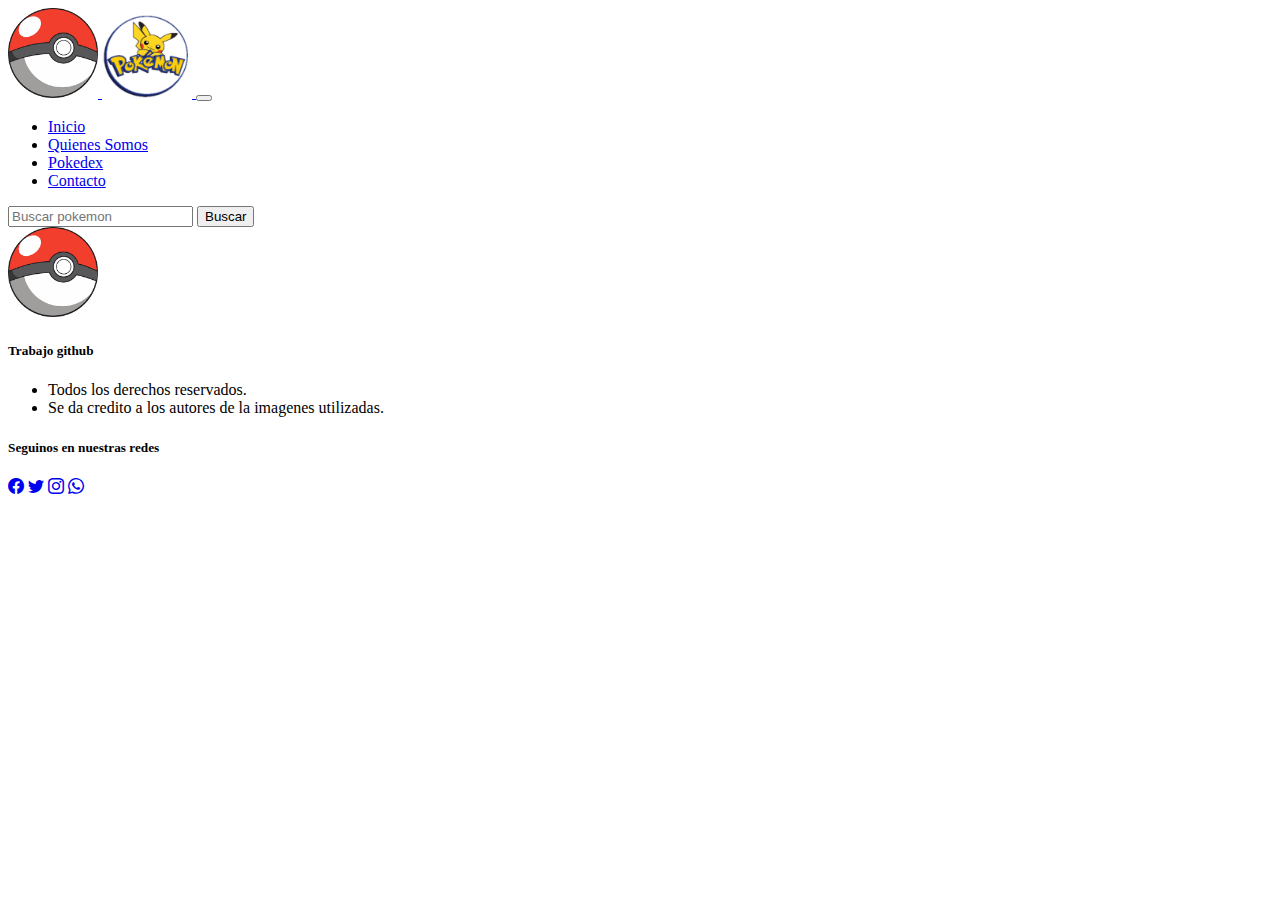
==== pages/contacto.html @ ab2eff23 "agregue la pagina de contacto" ====
<!DOCTYPE html>
<html lang="es" data-bs-theme="dark">

<head>
    <meta charset="UTF-8" />
    <meta http-equiv="X-UA-Compatible" content="IE=edge" />
    <meta name="viewport" content="width=device-width, initial-scale=1.0" />
    <link rel="stylesheet" href="./css/bootstrap.min.css" />
    <link rel="stylesheet" href="https://cdn.jsdelivr.net/npm/bootstrap-icons@1.10.2/font/bootstrap-icons.css">
    <link rel="stylesheet" href="./css/style.css" />
    <link href="https://cdn.jsdelivr.net/npm/bootstrap@5.3.0-alpha1/dist/css/bootstrap.min.css" rel="stylesheet"
        integrity="sha384-GLhlTQ8iRABdZLl6O3oVMWSktQOp6b7In1Zl3/Jr59b6EGGoI1aFkw7cmDA6j6gD" crossorigin="anonymous">

    <title> Pokedex Trabajo Grupal</title>
</head>
<body>
    <header>
        <nav class="navbar navbar-expand-lg bg-dark navbar-dark">
            <div class="container">
                <a class="navbar-brand" href="index.html">
                    <img src="../img/pokeball-logo-DC23868CA1-seeklogo.com.png" alt="logo pokeball" width="90px" />
                 </a>
                <a class="navbar-brand"  href="index.html">
                    <img src="../img/logo fondo transparente.png" alt="logo pokemon" width="90px" />
                </a>
                <button class="navbar-toggler" type="button" data-bs-toggle="collapse"
                    data-bs-target="#navbarSupportedContent" aria-controls="navbarSupportedContent"
                    aria-expanded="false" aria-label="Toggle navigation">
                    <span class="navbar-toggler-icon"></span>
                </button>
                <div class="collapse navbar-collapse" id="navbarSupportedContent">
                    <ul class="navbar-nav ms-auto mb-2 mb-lg-0">
                        <li class="nav-item">
                            <a class="nav-link active" aria-current="page" href="/index.html">Inicio</a>
                        </li>
                        <li class="nav-item">
                            <a class="nav-link" href="../pages/quienesSomos.html">Quienes Somos</a>
                        </li>
                        <li class="nav-item">
                            <a class="nav-link" href="../pages/pokedek.html">Pokedex</a>
                        </li>
                        <li class="nav-item">
                            <a class="nav-link iniciales" href="../pages/contacto.html">Contacto</a>
                        </li>
                    </ul>
                    <form class="d-flex" role="search">
                        <input class="form-control me-2" type="search" placeholder="Buscar pokemon" aria-label="Search">
                        <button class="btn btn-outline-success" type="submit">Buscar</button>
                      </form>
                </div>
            </div>
        </nav>
    </header>
<main>    
</main>
<footer class="bg-dark text-secondary py-4">
    <section class="container">
        <div class="row">
            <aside class="col-md-4 text-center">
                <img src="../img/pokeball-logo-DC23868CA1-seeklogo.com.png" alt="logo pokeball" width="90px" />
            </aside>
            <aside class="col-md-4">
                <h5>Trabajo github</h5>
                <ul>
                    <li>Todos los derechos reservados.</li>
                    <li>Se da credito a los autores de la imagenes utilizadas.</li>
                </ul>
            </aside>
            <aside class="col-md-4">
                <h5>Seguinos en nuestras redes</h5>
                <div class="text-center text-md-start">
                    <a href="./pages/error404.html" class="link-secondary"><i class="bi bi-facebook fs-4"></i></a>
                    <a href="./pages/error404.html" class="link-secondary"> <i
                            class="bi bi-twitter fs-4 mx-2"></i></a>
                    <a href="./pages/error404.html" class="link-secondary"><i
                            class="bi bi-instagram fs-4 me-2"></i></a>
                    <a href="./pages/error404.html" class="link-secondary"> <i class="bi bi-whatsapp fs-4"></i></a>
                </div>
            </aside>
        </div>
    </section>
</footer>
<script src="./js/bootstrap.min.js"></script>
</body>

</html>
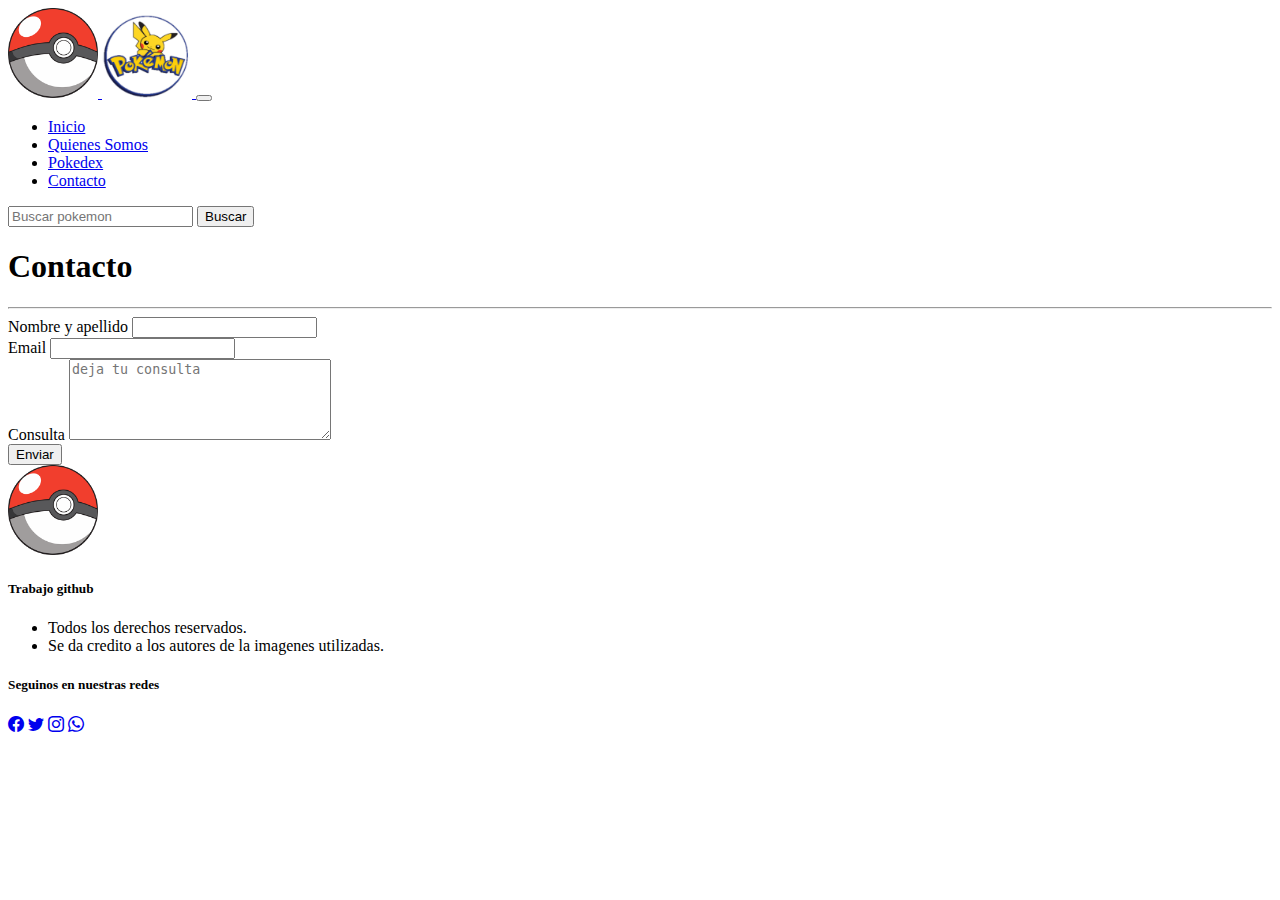
==== commit 7a0faae5: "hice modificaciones a la pagina contactos" ====
--- a/pages/contacto.html
+++ b/pages/contacto.html
@@ -51,8 +51,25 @@
             </div>
         </nav>
     </header>
-<main>    
-</main>
+    <main class="container">
+        <h1 class="text-center display-2 border">Contacto</h1>
+        <hr>
+        <form>
+          <div class="mb-3">
+            <label for="nombreYapellido" class="form-label">Nombre y apellido</label>
+            <input type="text" id="nombreYapellido" minlength="3" maxlength="20" class="form-control" required>
+          </div>
+          <div class="mb-3">
+            <label for="emails" class="form-label">Email</label>
+            <input type="email" minlength="5" maxlength="20" id="emails" class="form-control" required>
+          </div>
+          <div class="mb-3">
+            <label for="consultas" class="form-label">Consulta</label>
+          <textarea id="consultas" cols="30" rows="5" placeholder="deja tu consulta" required minlength="10" maxlength="200" class="form-control"></textarea>
+          </div>
+          <button>Enviar</button>
+        </form>
+      </main>
 <footer class="bg-dark text-secondary py-4">
     <section class="container">
         <div class="row">
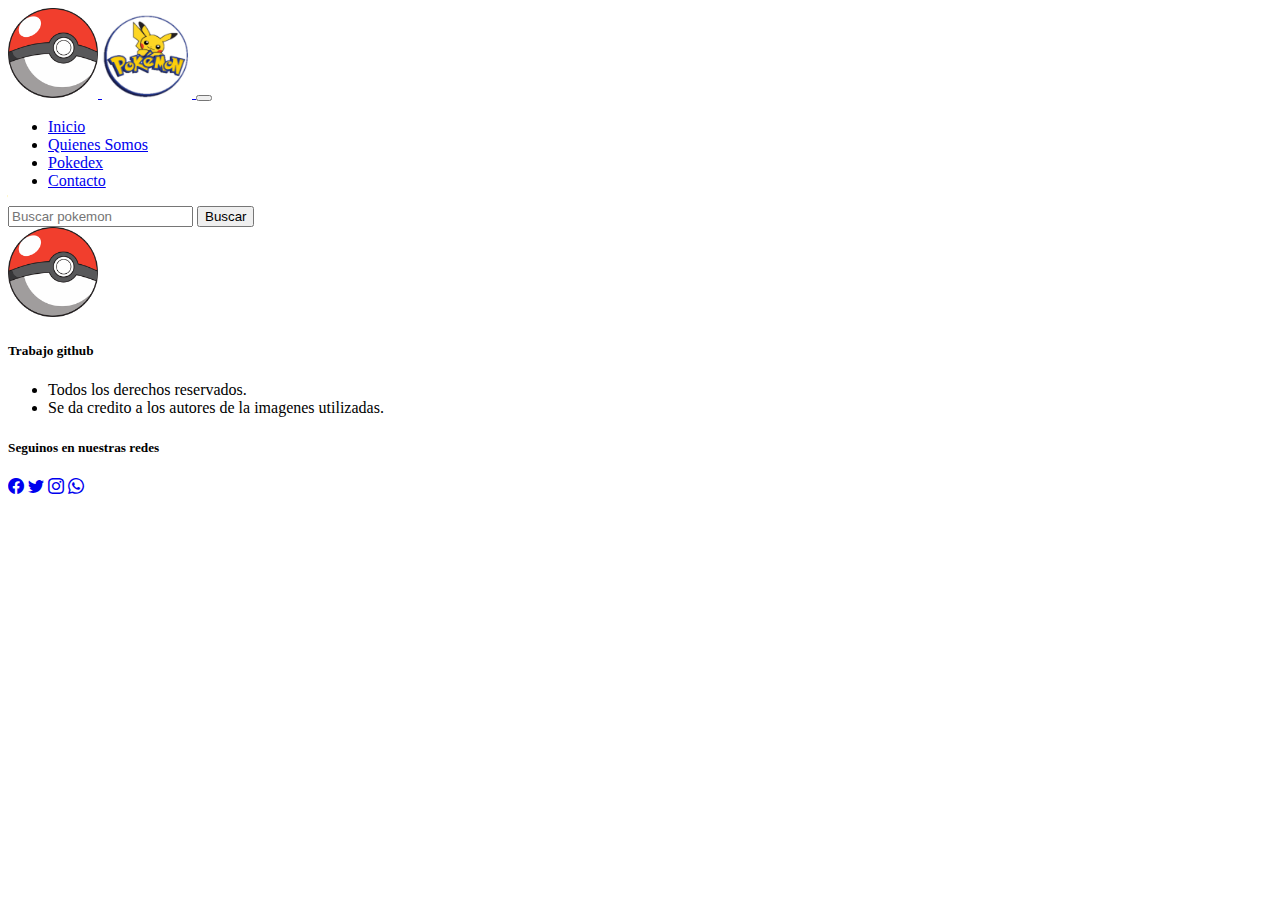
==== commit ddeb5fa2: "agregue modificaciones a las direcciones del href" ====
--- a/pages/contacto.html
+++ b/pages/contacto.html
@@ -17,7 +17,7 @@
     <header>
         <nav class="navbar navbar-expand-lg bg-dark navbar-dark">
             <div class="container">
-                <a class="navbar-brand" href="index.html">
+                <a class="navbar-brand" href="../index.html">
                     <img src="../img/pokeball-logo-DC23868CA1-seeklogo.com.png" alt="logo pokeball" width="90px" />
                  </a>
                 <a class="navbar-brand"  href="index.html">
@@ -51,25 +51,8 @@
             </div>
         </nav>
     </header>
-    <main class="container">
-        <h1 class="text-center display-2 border">Contacto</h1>
-        <hr>
-        <form>
-          <div class="mb-3">
-            <label for="nombreYapellido" class="form-label">Nombre y apellido</label>
-            <input type="text" id="nombreYapellido" minlength="3" maxlength="20" class="form-control" required>
-          </div>
-          <div class="mb-3">
-            <label for="emails" class="form-label">Email</label>
-            <input type="email" minlength="5" maxlength="20" id="emails" class="form-control" required>
-          </div>
-          <div class="mb-3">
-            <label for="consultas" class="form-label">Consulta</label>
-          <textarea id="consultas" cols="30" rows="5" placeholder="deja tu consulta" required minlength="10" maxlength="200" class="form-control"></textarea>
-          </div>
-          <button>Enviar</button>
-        </form>
-      </main>
+<main>    
+</main>
 <footer class="bg-dark text-secondary py-4">
     <section class="container">
         <div class="row">
@@ -86,12 +69,12 @@
             <aside class="col-md-4">
                 <h5>Seguinos en nuestras redes</h5>
                 <div class="text-center text-md-start">
-                    <a href="./pages/error404.html" class="link-secondary"><i class="bi bi-facebook fs-4"></i></a>
-                    <a href="./pages/error404.html" class="link-secondary"> <i
+                    <a href="error404.html" class="link-secondary"><i class="bi bi-facebook fs-4"></i></a>
+                    <a href="error404.html" class="link-secondary"> <i
                             class="bi bi-twitter fs-4 mx-2"></i></a>
-                    <a href="./pages/error404.html" class="link-secondary"><i
+                    <a href="error404.html" class="link-secondary"><i
                             class="bi bi-instagram fs-4 me-2"></i></a>
-                    <a href="./pages/error404.html" class="link-secondary"> <i class="bi bi-whatsapp fs-4"></i></a>
+                    <a href="error404.html" class="link-secondary"> <i class="bi bi-whatsapp fs-4"></i></a>
                 </div>
             </aside>
         </div>
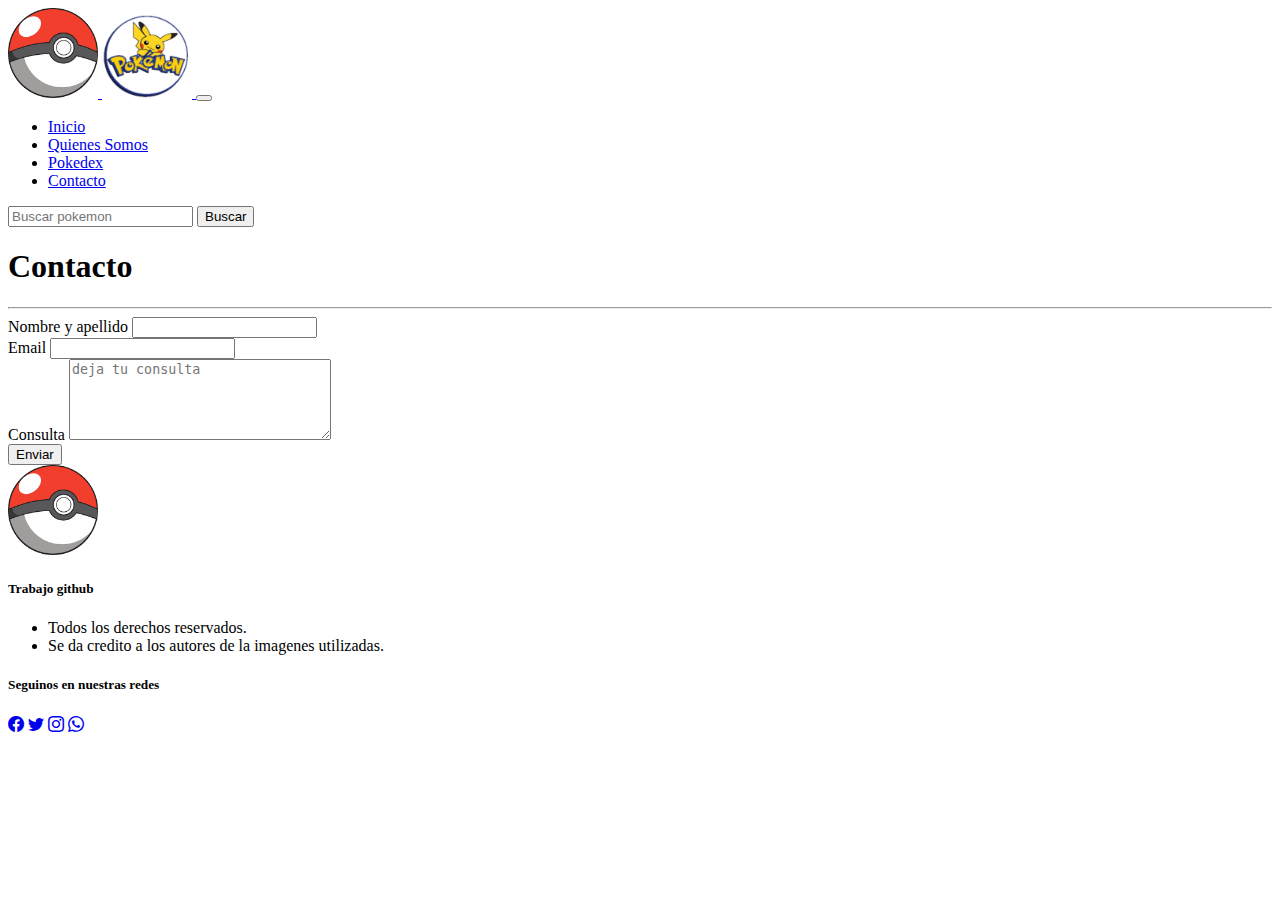
==== commit 470159c1: "agregue cosas al formulario" ====
--- a/pages/contacto.html
+++ b/pages/contacto.html
@@ -17,7 +17,7 @@
     <header>
         <nav class="navbar navbar-expand-lg bg-dark navbar-dark">
             <div class="container">
-                <a class="navbar-brand" href="../index.html">
+                <a class="navbar-brand" href="index.html">
                     <img src="../img/pokeball-logo-DC23868CA1-seeklogo.com.png" alt="logo pokeball" width="90px" />
                  </a>
                 <a class="navbar-brand"  href="index.html">
@@ -51,8 +51,25 @@
             </div>
         </nav>
     </header>
-<main>    
-</main>
+    <main class="container">
+        <h1 class="text-center display-2 border">Contacto</h1>
+        <hr>
+        <form action="error404.html">
+          <div class="mb-3">
+            <label for="nombreYapellido" class="form-label">Nombre y apellido</label>
+            <input type="text" id="nombreYapellido" minlength="3" maxlength="20" class="form-control" required>
+          </div>
+          <div class="mb-3">
+            <label for="emails" class="form-label">Email</label>
+            <input type="email" minlength="5" maxlength="20" id="emails" class="form-control" required>
+          </div>
+          <div class="mb-3">
+            <label for="consultas" class="form-label">Consulta</label>
+          <textarea id="consultas" cols="30" rows="5" placeholder="deja tu consulta" required minlength="10" maxlength="200" class="form-control"></textarea>
+          </div>
+          <button type="submit" class="btn btn-primary">Enviar</button>
+        </form>
+      </main>
 <footer class="bg-dark text-secondary py-4">
     <section class="container">
         <div class="row">
@@ -69,12 +86,12 @@
             <aside class="col-md-4">
                 <h5>Seguinos en nuestras redes</h5>
                 <div class="text-center text-md-start">
-                    <a href="error404.html" class="link-secondary"><i class="bi bi-facebook fs-4"></i></a>
-                    <a href="error404.html" class="link-secondary"> <i
+                    <a href="./pages/error404.html" class="link-secondary"><i class="bi bi-facebook fs-4"></i></a>
+                    <a href="./pages/error404.html" class="link-secondary"> <i
                             class="bi bi-twitter fs-4 mx-2"></i></a>
-                    <a href="error404.html" class="link-secondary"><i
+                    <a href="./pages/error404.html" class="link-secondary"><i
                             class="bi bi-instagram fs-4 me-2"></i></a>
-                    <a href="error404.html" class="link-secondary"> <i class="bi bi-whatsapp fs-4"></i></a>
+                    <a href="./pages/error404.html" class="link-secondary"> <i class="bi bi-whatsapp fs-4"></i></a>
                 </div>
             </aside>
         </div>
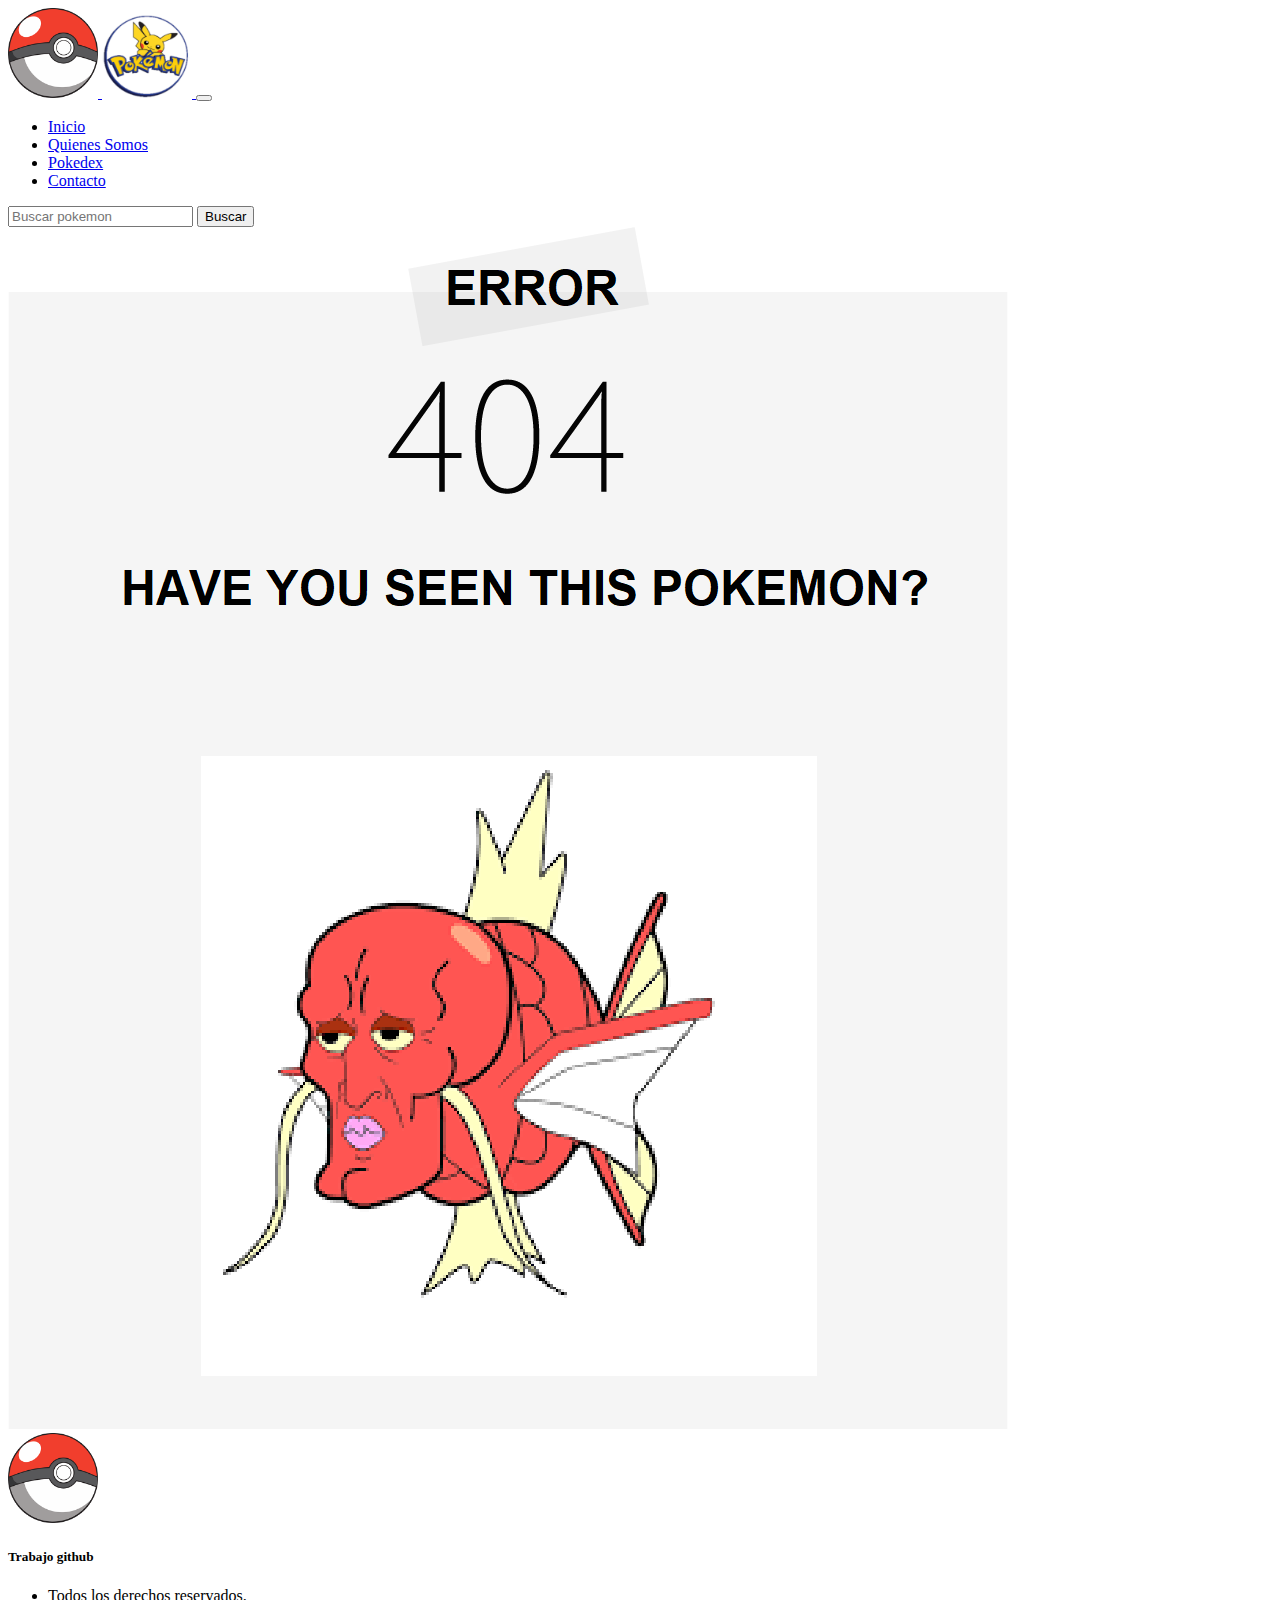
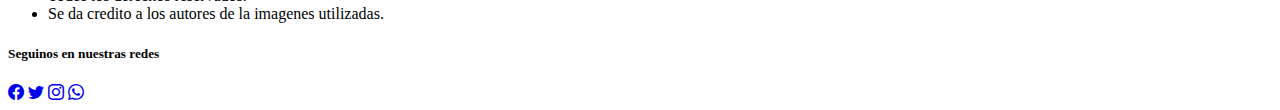
==== commit feb1b020: "agrega pokemon, pokemon, quienesSomos, contacto y fotos para usar" ====
--- a/pages/contacto.html
+++ b/pages/contacto.html
@@ -17,7 +17,7 @@
     <header>
         <nav class="navbar navbar-expand-lg bg-dark navbar-dark">
             <div class="container">
-                <a class="navbar-brand" href="index.html">
+                <a class="navbar-brand" href="../index.html">
                     <img src="../img/pokeball-logo-DC23868CA1-seeklogo.com.png" alt="logo pokeball" width="90px" />
                  </a>
                 <a class="navbar-brand"  href="index.html">
@@ -34,10 +34,10 @@
                             <a class="nav-link active" aria-current="page" href="/index.html">Inicio</a>
                         </li>
                         <li class="nav-item">
-                            <a class="nav-link" href="../pages/quienesSomos.html">Quienes Somos</a>
+                            <a class="nav-link" href="/pages/quienesSomos.html">Quienes Somos</a>
                         </li>
                         <li class="nav-item">
-                            <a class="nav-link" href="../pages/pokedek.html">Pokedex</a>
+                            <a class="nav-link" href="/pages/pokedek.html">Pokedex</a>
                         </li>
                         <li class="nav-item">
                             <a class="nav-link iniciales" href="../pages/contacto.html">Contacto</a>
@@ -51,25 +51,16 @@
             </div>
         </nav>
     </header>
-    <main class="container">
-        <h1 class="text-center display-2 border">Contacto</h1>
-        <hr>
-        <form action="error404.html">
-          <div class="mb-3">
-            <label for="nombreYapellido" class="form-label">Nombre y apellido</label>
-            <input type="text" id="nombreYapellido" minlength="3" maxlength="20" class="form-control" required>
-          </div>
-          <div class="mb-3">
-            <label for="emails" class="form-label">Email</label>
-            <input type="email" minlength="5" maxlength="20" id="emails" class="form-control" required>
-          </div>
-          <div class="mb-3">
-            <label for="consultas" class="form-label">Consulta</label>
-          <textarea id="consultas" cols="30" rows="5" placeholder="deja tu consulta" required minlength="10" maxlength="200" class="form-control"></textarea>
-          </div>
-          <button type="submit" class="btn btn-primary">Enviar</button>
-        </form>
-      </main>
+<main>    
+
+
+    <section class="text-center">
+        <img src="/img/2f55441126e3c8d643c4c2d4e852cb4c.png" alt="error404">
+    </section>
+
+
+    
+</main>
 <footer class="bg-dark text-secondary py-4">
     <section class="container">
         <div class="row">
@@ -86,12 +77,12 @@
             <aside class="col-md-4">
                 <h5>Seguinos en nuestras redes</h5>
                 <div class="text-center text-md-start">
-                    <a href="./pages/error404.html" class="link-secondary"><i class="bi bi-facebook fs-4"></i></a>
-                    <a href="./pages/error404.html" class="link-secondary"> <i
+                    <a href="/pages/error404.html" class="link-secondary"><i class="bi bi-facebook fs-4"></i></a>
+                    <a href="/pages/error404.html" class="link-secondary"> <i
                             class="bi bi-twitter fs-4 mx-2"></i></a>
-                    <a href="./pages/error404.html" class="link-secondary"><i
+                    <a href="/pages/error404.html" class="link-secondary"><i
                             class="bi bi-instagram fs-4 me-2"></i></a>
-                    <a href="./pages/error404.html" class="link-secondary"> <i class="bi bi-whatsapp fs-4"></i></a>
+                    <a href="/pages/error404.html" class="link-secondary"> <i class="bi bi-whatsapp fs-4"></i></a>
                 </div>
             </aside>
         </div>
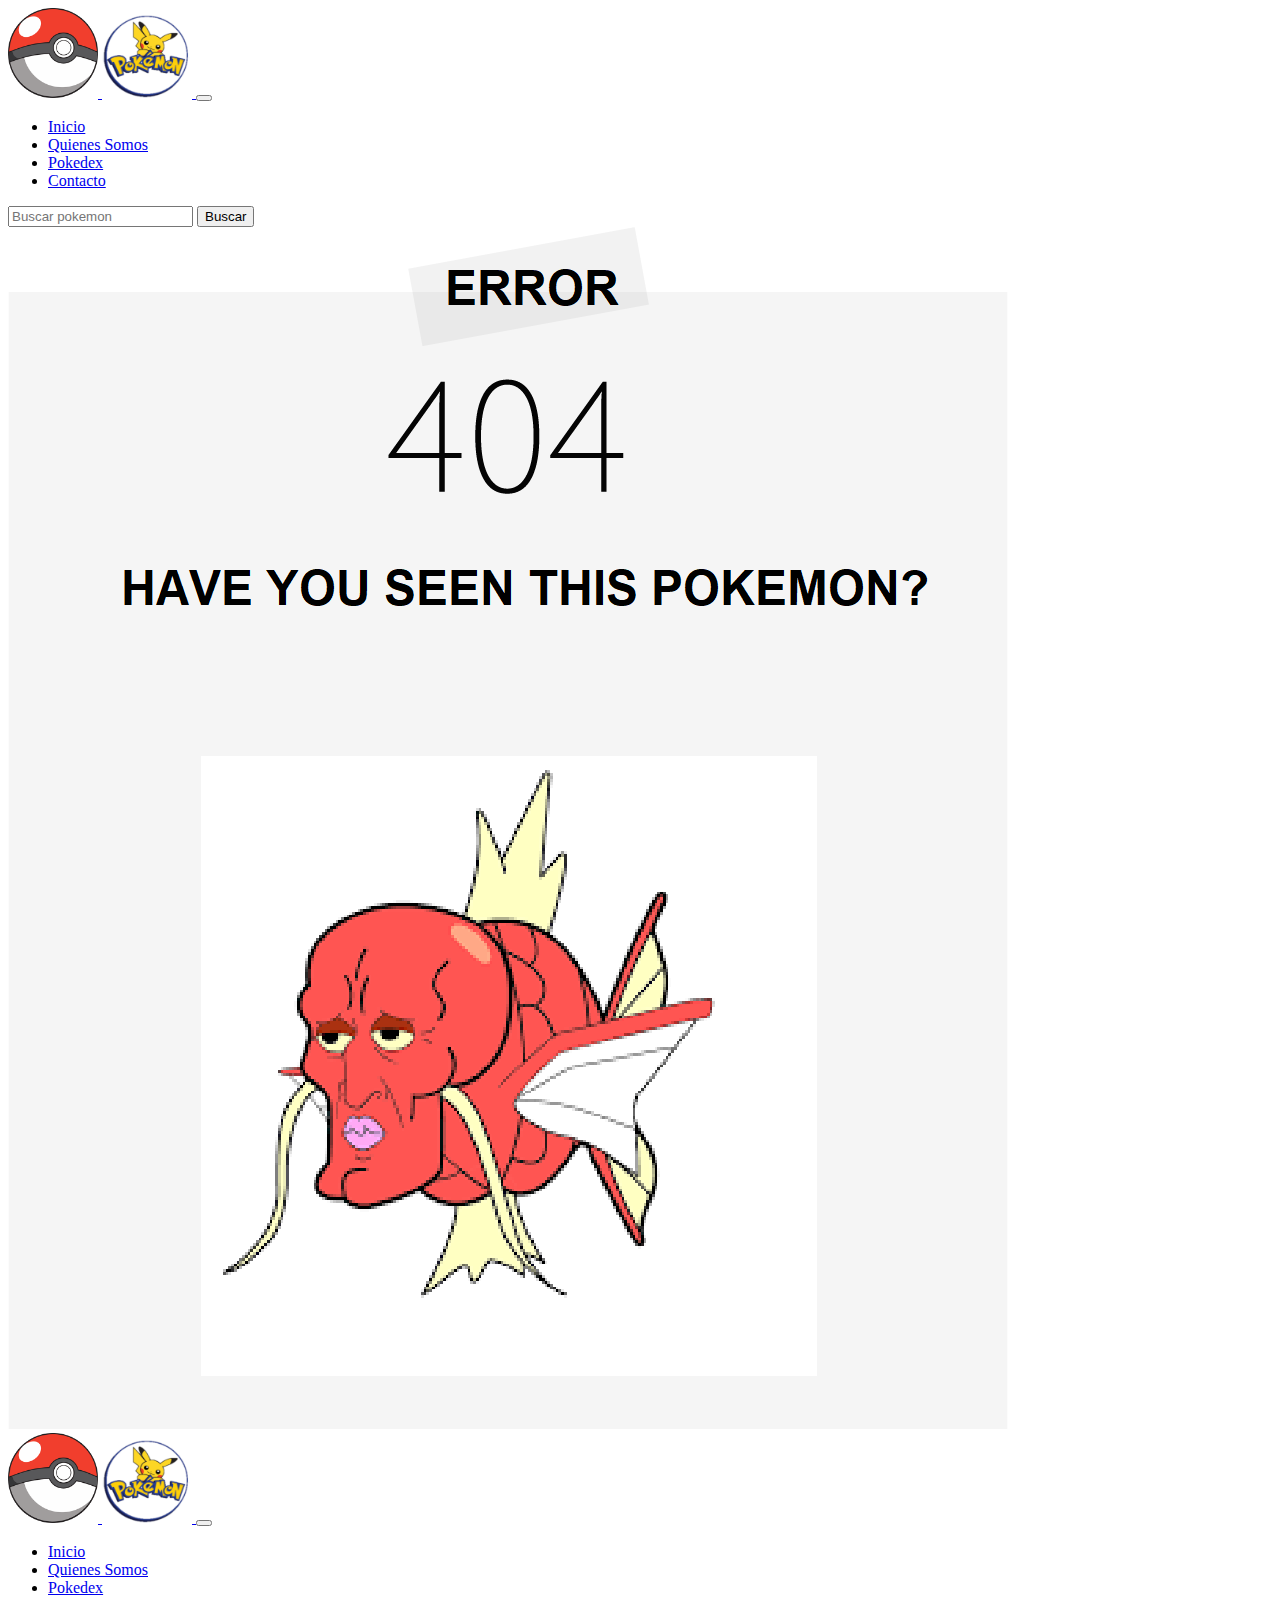
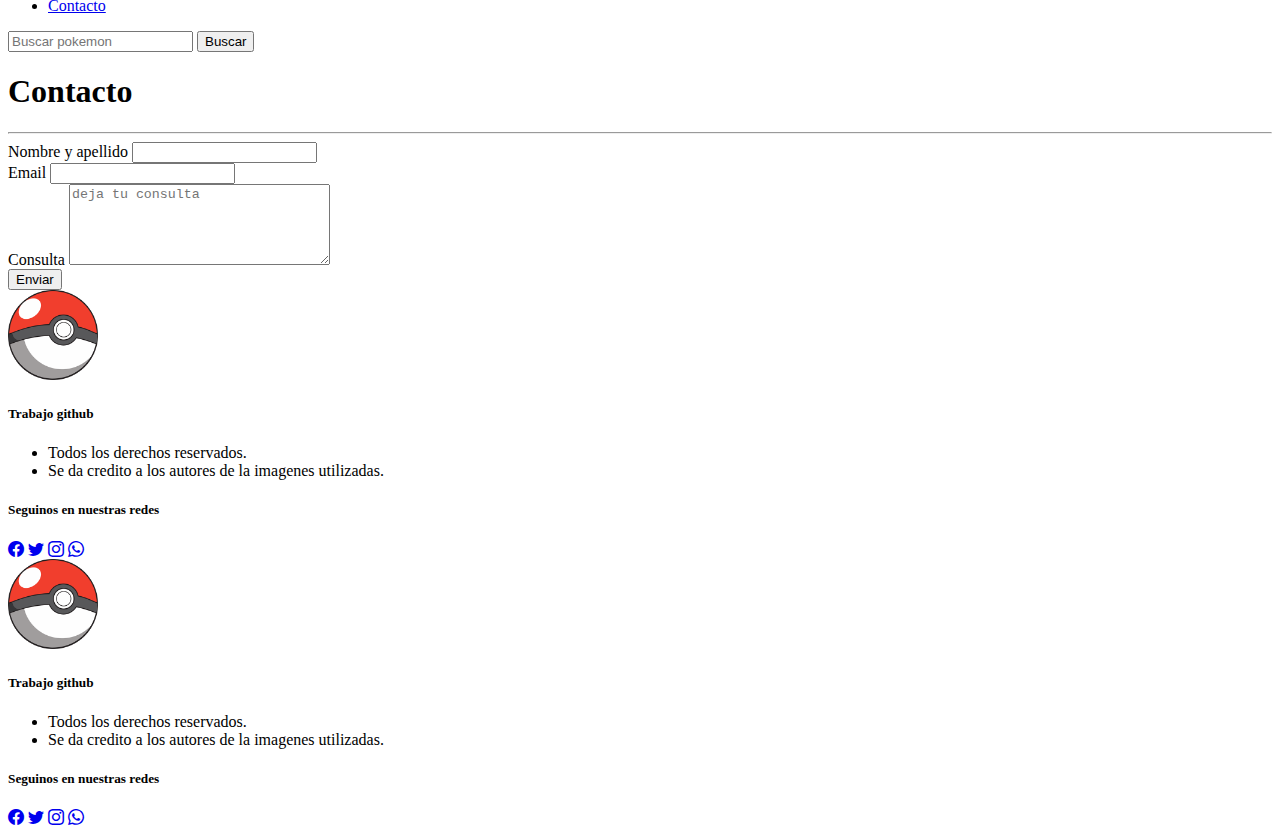
==== commit f18a502c: "agregue cambios a error y contacto" ====
--- a/pages/contacto.html
+++ b/pages/contacto.html
@@ -59,7 +59,109 @@
     </section>
 
 
+<!DOCTYPE html>
+<html lang="es" data-bs-theme="dark">
+
+<head>
+    <meta charset="UTF-8" />
+    <meta http-equiv="X-UA-Compatible" content="IE=edge" />
+    <meta name="viewport" content="width=device-width, initial-scale=1.0" />
+    <link rel="stylesheet" href="./css/bootstrap.min.css" />
+    <link rel="stylesheet" href="https://cdn.jsdelivr.net/npm/bootstrap-icons@1.10.2/font/bootstrap-icons.css">
+    <link rel="stylesheet" href="./css/style.css" />
+    <link href="https://cdn.jsdelivr.net/npm/bootstrap@5.3.0-alpha1/dist/css/bootstrap.min.css" rel="stylesheet"
+        integrity="sha384-GLhlTQ8iRABdZLl6O3oVMWSktQOp6b7In1Zl3/Jr59b6EGGoI1aFkw7cmDA6j6gD" crossorigin="anonymous">
+
+    <title> Pokedex Trabajo Grupal</title>
+</head>
+<body>
+    <header>
+        <nav class="navbar navbar-expand-lg bg-dark navbar-dark">
+            <div class="container">
+                <a class="navbar-brand" href="index.html">
+                    <img src="../img/pokeball-logo-DC23868CA1-seeklogo.com.png" alt="logo pokeball" width="90px" />
+                 </a>
+                <a class="navbar-brand"  href="index.html">
+                    <img src="../img/logo fondo transparente.png" alt="logo pokemon" width="90px" />
+                </a>
+                <button class="navbar-toggler" type="button" data-bs-toggle="collapse"
+                    data-bs-target="#navbarSupportedContent" aria-controls="navbarSupportedContent"
+                    aria-expanded="false" aria-label="Toggle navigation">
+                    <span class="navbar-toggler-icon"></span>
+                </button>
+                <div class="collapse navbar-collapse" id="navbarSupportedContent">
+                    <ul class="navbar-nav ms-auto mb-2 mb-lg-0">
+                        <li class="nav-item">
+                            <a class="nav-link active" aria-current="page" href="/index.html">Inicio</a>
+                        </li>
+                        <li class="nav-item">
+                            <a class="nav-link" href="../pages/quienesSomos.html">Quienes Somos</a>
+                        </li>
+                        <li class="nav-item">
+                            <a class="nav-link" href="../pages/pokedek.html">Pokedex</a>
+                        </li>
+                        <li class="nav-item">
+                            <a class="nav-link iniciales" href="../pages/contacto.html">Contacto</a>
+                        </li>
+                    </ul>
+                    <form class="d-flex" role="search">
+                        <input class="form-control me-2" type="search" placeholder="Buscar pokemon" aria-label="Search">
+                        <button class="btn btn-outline-success" type="submit">Buscar</button>
+                      </form>
+                </div>
+            </div>
+        </nav>
+    </header>
+    <main class="container">
+        <h1 class="text-center display-2 border">Contacto</h1>
+        <hr>
+        <form action="error404.html">
+          <div class="mb-3">
+            <label for="nombreYapellido" class="form-label">Nombre y apellido</label>
+            <input type="text" id="nombreYapellido" minlength="3" maxlength="20" class="form-control" required>
+          </div>
+          <div class="mb-3">
+            <label for="emails" class="form-label">Email</label>
+            <input type="email" minlength="5" maxlength="20" id="emails" class="form-control" required>
+          </div>
+          <div class="mb-3">
+            <label for="consultas" class="form-label">Consulta</label>
+          <textarea id="consultas" cols="30" rows="5" placeholder="deja tu consulta" required minlength="10" maxlength="200" class="form-control"></textarea>
+          </div>
+          <button type="submit" class="btn btn-primary">Enviar</button>
+        </form>
+      </main>
+<footer class="bg-dark text-secondary py-4">
+    <section class="container">
+        <div class="row">
+            <aside class="col-md-4 text-center">
+                <img src="../img/pokeball-logo-DC23868CA1-seeklogo.com.png" alt="logo pokeball" width="90px" />
+            </aside>
+            <aside class="col-md-4">
+                <h5>Trabajo github</h5>
+                <ul>
+                    <li>Todos los derechos reservados.</li>
+                    <li>Se da credito a los autores de la imagenes utilizadas.</li>
+                </ul>
+            </aside>
+            <aside class="col-md-4">
+                <h5>Seguinos en nuestras redes</h5>
+                <div class="text-center text-md-start">
+                    <a href="./pages/error404.html" class="link-secondary"><i class="bi bi-facebook fs-4"></i></a>
+                    <a href="./pages/error404.html" class="link-secondary"> <i
+                            class="bi bi-twitter fs-4 mx-2"></i></a>
+                    <a href="./pages/error404.html" class="link-secondary"><i
+                            class="bi bi-instagram fs-4 me-2"></i></a>
+                    <a href="./pages/error404.html" class="link-secondary"> <i class="bi bi-whatsapp fs-4"></i></a>
+                </div>
+            </aside>
+        </div>
+    </section>
+</footer>
+<script src="./js/bootstrap.min.js"></script>
+</body>
     
+
 </main>
 <footer class="bg-dark text-secondary py-4">
     <section class="container">
@@ -91,4 +193,5 @@
 <script src="./js/bootstrap.min.js"></script>
 </body>
 
+</html>
 </html>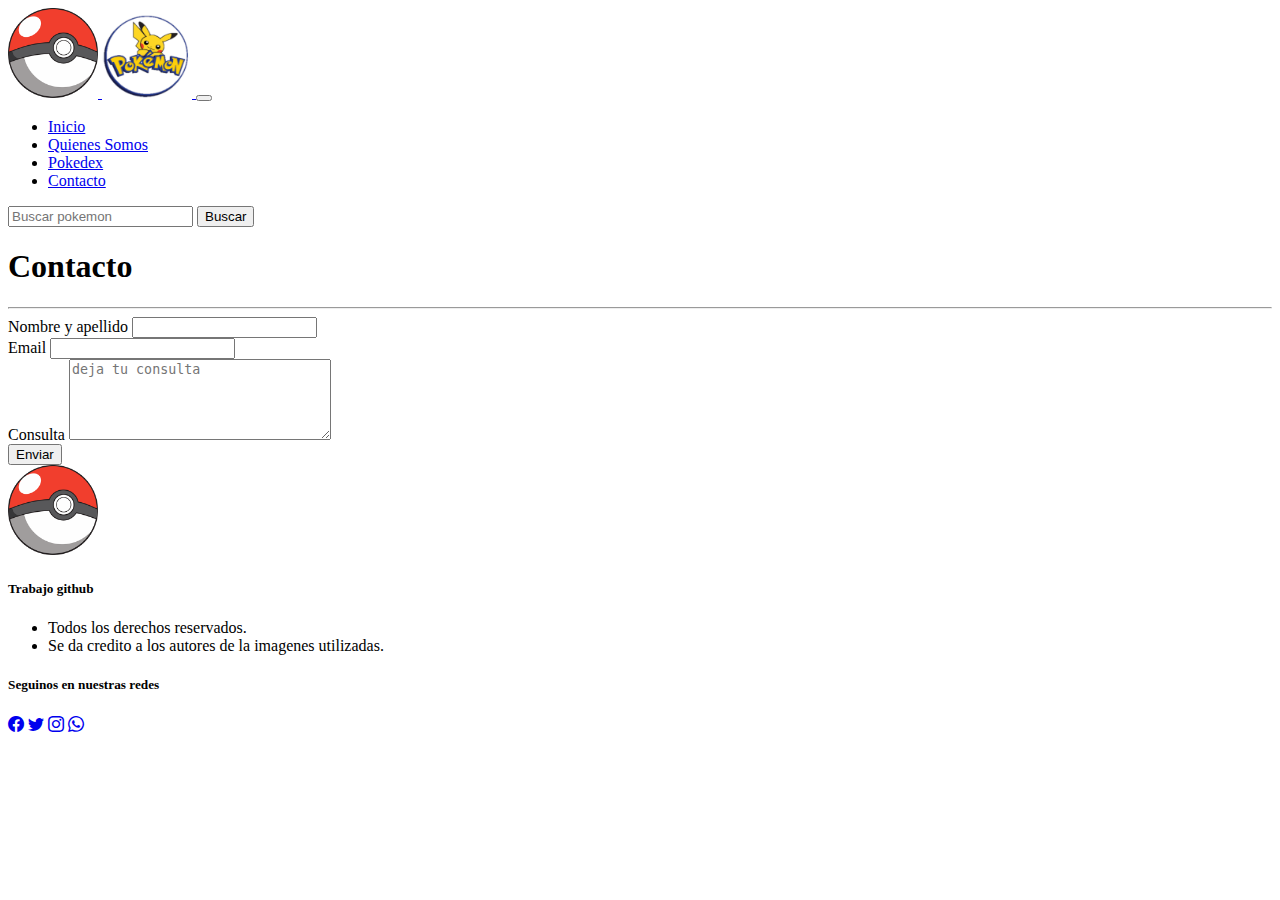
==== commit 2306f755: "modificacion pagina contacto- error resuelto" ====
--- a/pages/contacto.html
+++ b/pages/contacto.html
@@ -1,6 +1,5 @@
 <!DOCTYPE html>
 <html lang="es" data-bs-theme="dark">
-
 <head>
     <meta charset="UTF-8" />
     <meta http-equiv="X-UA-Compatible" content="IE=edge" />
@@ -20,68 +19,7 @@
                 <a class="navbar-brand" href="../index.html">
                     <img src="../img/pokeball-logo-DC23868CA1-seeklogo.com.png" alt="logo pokeball" width="90px" />
                  </a>
-                <a class="navbar-brand"  href="index.html">
-                    <img src="../img/logo fondo transparente.png" alt="logo pokemon" width="90px" />
-                </a>
-                <button class="navbar-toggler" type="button" data-bs-toggle="collapse"
-                    data-bs-target="#navbarSupportedContent" aria-controls="navbarSupportedContent"
-                    aria-expanded="false" aria-label="Toggle navigation">
-                    <span class="navbar-toggler-icon"></span>
-                </button>
-                <div class="collapse navbar-collapse" id="navbarSupportedContent">
-                    <ul class="navbar-nav ms-auto mb-2 mb-lg-0">
-                        <li class="nav-item">
-                            <a class="nav-link active" aria-current="page" href="/index.html">Inicio</a>
-                        </li>
-                        <li class="nav-item">
-                            <a class="nav-link" href="/pages/quienesSomos.html">Quienes Somos</a>
-                        </li>
-                        <li class="nav-item">
-                            <a class="nav-link" href="/pages/pokedek.html">Pokedex</a>
-                        </li>
-                        <li class="nav-item">
-                            <a class="nav-link iniciales" href="../pages/contacto.html">Contacto</a>
-                        </li>
-                    </ul>
-                    <form class="d-flex" role="search">
-                        <input class="form-control me-2" type="search" placeholder="Buscar pokemon" aria-label="Search">
-                        <button class="btn btn-outline-success" type="submit">Buscar</button>
-                      </form>
-                </div>
-            </div>
-        </nav>
-    </header>
-<main>    
-
-
-    <section class="text-center">
-        <img src="/img/2f55441126e3c8d643c4c2d4e852cb4c.png" alt="error404">
-    </section>
-
-
-<!DOCTYPE html>
-<html lang="es" data-bs-theme="dark">
-
-<head>
-    <meta charset="UTF-8" />
-    <meta http-equiv="X-UA-Compatible" content="IE=edge" />
-    <meta name="viewport" content="width=device-width, initial-scale=1.0" />
-    <link rel="stylesheet" href="./css/bootstrap.min.css" />
-    <link rel="stylesheet" href="https://cdn.jsdelivr.net/npm/bootstrap-icons@1.10.2/font/bootstrap-icons.css">
-    <link rel="stylesheet" href="./css/style.css" />
-    <link href="https://cdn.jsdelivr.net/npm/bootstrap@5.3.0-alpha1/dist/css/bootstrap.min.css" rel="stylesheet"
-        integrity="sha384-GLhlTQ8iRABdZLl6O3oVMWSktQOp6b7In1Zl3/Jr59b6EGGoI1aFkw7cmDA6j6gD" crossorigin="anonymous">
-
-    <title> Pokedex Trabajo Grupal</title>
-</head>
-<body>
-    <header>
-        <nav class="navbar navbar-expand-lg bg-dark navbar-dark">
-            <div class="container">
-                <a class="navbar-brand" href="index.html">
-                    <img src="../img/pokeball-logo-DC23868CA1-seeklogo.com.png" alt="logo pokeball" width="90px" />
-                 </a>
-                <a class="navbar-brand"  href="index.html">
+                <a class="navbar-brand"  href="../index.html">
                     <img src="../img/logo fondo transparente.png" alt="logo pokemon" width="90px" />
                 </a>
                 <button class="navbar-toggler" type="button" data-bs-toggle="collapse"
@@ -147,12 +85,12 @@
             <aside class="col-md-4">
                 <h5>Seguinos en nuestras redes</h5>
                 <div class="text-center text-md-start">
-                    <a href="./pages/error404.html" class="link-secondary"><i class="bi bi-facebook fs-4"></i></a>
-                    <a href="./pages/error404.html" class="link-secondary"> <i
+                    <a href="../pages/error404.html" class="link-secondary"><i class="bi bi-facebook fs-4"></i></a>
+                    <a href="../pages/error404.html" class="link-secondary"> <i
                             class="bi bi-twitter fs-4 mx-2"></i></a>
-                    <a href="./pages/error404.html" class="link-secondary"><i
+                    <a href="../pages/error404.html" class="link-secondary"><i
                             class="bi bi-instagram fs-4 me-2"></i></a>
-                    <a href="./pages/error404.html" class="link-secondary"> <i class="bi bi-whatsapp fs-4"></i></a>
+                    <a href="../pages/error404.html" class="link-secondary"> <i class="bi bi-whatsapp fs-4"></i></a>
                 </div>
             </aside>
         </div>
@@ -160,38 +98,4 @@
 </footer>
 <script src="./js/bootstrap.min.js"></script>
 </body>
-    
-
-</main>
-<footer class="bg-dark text-secondary py-4">
-    <section class="container">
-        <div class="row">
-            <aside class="col-md-4 text-center">
-                <img src="../img/pokeball-logo-DC23868CA1-seeklogo.com.png" alt="logo pokeball" width="90px" />
-            </aside>
-            <aside class="col-md-4">
-                <h5>Trabajo github</h5>
-                <ul>
-                    <li>Todos los derechos reservados.</li>
-                    <li>Se da credito a los autores de la imagenes utilizadas.</li>
-                </ul>
-            </aside>
-            <aside class="col-md-4">
-                <h5>Seguinos en nuestras redes</h5>
-                <div class="text-center text-md-start">
-                    <a href="/pages/error404.html" class="link-secondary"><i class="bi bi-facebook fs-4"></i></a>
-                    <a href="/pages/error404.html" class="link-secondary"> <i
-                            class="bi bi-twitter fs-4 mx-2"></i></a>
-                    <a href="/pages/error404.html" class="link-secondary"><i
-                            class="bi bi-instagram fs-4 me-2"></i></a>
-                    <a href="/pages/error404.html" class="link-secondary"> <i class="bi bi-whatsapp fs-4"></i></a>
-                </div>
-            </aside>
-        </div>
-    </section>
-</footer>
-<script src="./js/bootstrap.min.js"></script>
-</body>
-
-</html>
 </html>